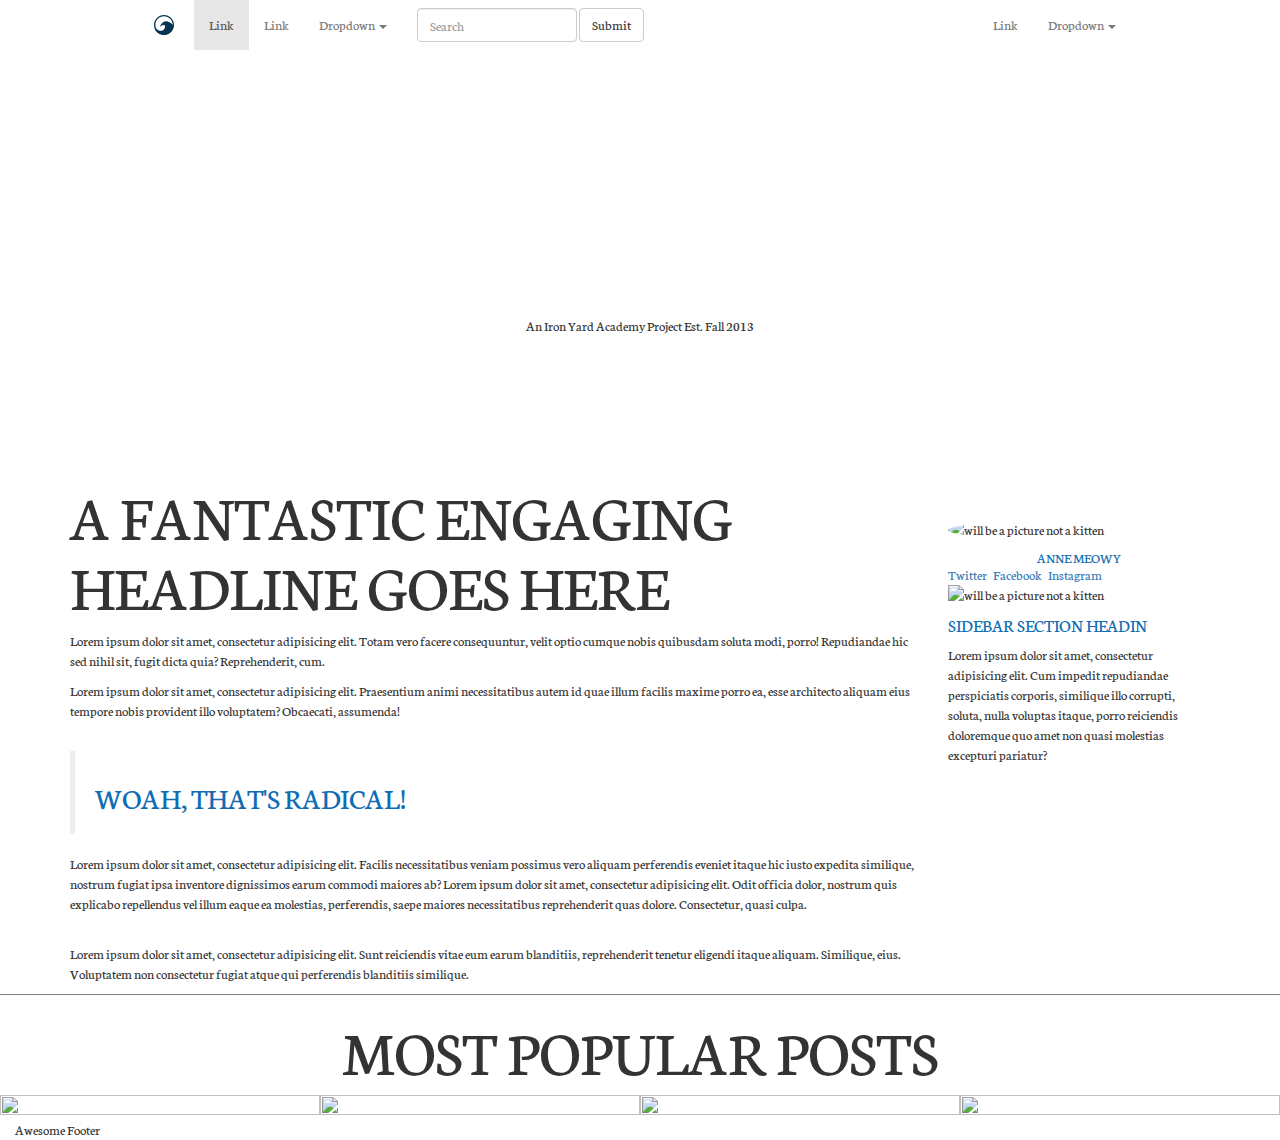
==== index.html @ a2388f3f "all structures seem to be in place.  Will prioritize the biggest wins tomorrow and hammer them out." ====
<!DOCTYPE html>
<html>
<head>
  <title>Surf and Paddle</title>
  <meta http-equiv="Content-Type" content="text/html; charset=utf-8" />
  <meta http-equiv="X-UA-Compatible" content="IE=edge" />
  <meta name="viewport" content="width=device-width, initial-scale=1.0" />
  <!-- Stylesheets go here. -->
  <link href="https://fonts.googleapis.com/css?family=Neuton" rel="stylesheet">
  <link rel="stylesheet" type="text/css" href="https://cdnjs.cloudflare.com/ajax/libs/normalize/4.2.0/normalize.min.css" />
  <link rel="stylesheet" type="text/css" href="css/global.css" />
</head>
<body>
  <!-- Content goes here. -->
  <div class="container-fluid header-bar">
    <div class="col-sm-12">
      <div class="row">
        <div class="col-sm-10 col-sm-push-1">
          <nav class="navbar navbar-default">
            <div class="container-fluid">
              <!-- Brand and toggle get grouped for better mobile display -->
              <div class="navbar-header">
                <button type="button" class="navbar-toggle collapsed" data-toggle="collapse" data-target="#bs-example-navbar-collapse-1" aria-expanded="false">
                  <span class="sr-only">Toggle navigation</span>
                  <span class="icon-bar"></span>
                  <span class="icon-bar"></span>
                  <span class="icon-bar"></span>
                </button>
                <a class="navbar-brand" href="#"><img src="img/logo-surf-and-paddle.svg" alt="logo" id="logo"/></a>
              </div>

              <!-- Collect the nav links, forms, and other content for toggling -->
              <div class="collapse navbar-collapse" id="bs-example-navbar-collapse-1">
                <ul class="nav navbar-nav">
                  <li class="active"><a href="#">Link <span class="sr-only">(current)</span></a></li>
                  <li><a href="#">Link</a></li>
                  <li class="dropdown">
                    <a href="#" class="dropdown-toggle" data-toggle="dropdown" role="button" aria-haspopup="true" aria-expanded="false">Dropdown <span class="caret"></span></a>
                    <ul class="dropdown-menu">
                      <li><a href="#">Action</a></li>
                      <li><a href="#">Another action</a></li>
                      <li><a href="#">Something else here</a></li>
                      <li role="separator" class="divider"></li>
                      <li><a href="#">Separated link</a></li>
                      <li role="separator" class="divider"></li>
                      <li><a href="#">One more separated link</a></li>
                    </ul>
                  </li>
                </ul>
                <form class="navbar-form navbar-left">
                  <div class="form-group">
                    <input type="text" class="form-control" placeholder="Search">
                  </div>
                  <button type="submit" class="btn btn-default">Submit</button>
                </form>
                <ul class="nav navbar-nav navbar-right">
                  <li><a href="#">Link</a></li>
                  <li class="dropdown">
                    <a href="#" class="dropdown-toggle" data-toggle="dropdown" role="button" aria-haspopup="true" aria-expanded="false">Dropdown <span class="caret"></span></a>
                    <ul class="dropdown-menu">
                      <li><a href="#">Action</a></li>
                      <li><a href="#">Another action</a></li>
                      <li><a href="#">Something else here</a></li>
                      <li role="separator" class="divider"></li>
                      <li><a href="#">Separated link</a></li>
                    </ul>
                  </li>
                </ul>
              </div><!-- /.navbar-collapse -->
            </div><!-- /.container-fluid -->
          </nav>
        </div>
      </div>
    </div>
    <div class="row">
      <div class="col-sm-12" id="header-text">
        SURF & PADDLE CO.
      </div>
    </div>
    <div class="row">
      <div class="col-sm-4 col-sm-push-4" id="header-subtext">
        An Iron Yard Academy Project Est. Fall 2013
      </div>
    </div>
  </div>

  <div class="container padding-up-top">
    <div class="row">
      <div class="col-sm-9">
        <div class="row">
          <div class="col-sm-12">
            <H1 class="big-ole-font">A FANTASTIC ENGAGING HEADLINE GOES HERE</H1>
          </div>
        </div>
        <div class="row">
          <div class="col-sm-12">
            <p>
              Lorem ipsum dolor sit amet, consectetur adipisicing elit. Totam vero facere consequuntur, velit optio cumque nobis quibusdam soluta modi, porro! Repudiandae hic sed nihil sit, fugit dicta quia? Reprehenderit, cum.
            </p>
            <p>
              Lorem ipsum dolor sit amet, consectetur adipisicing elit. Praesentium animi necessitatibus autem id quae illum facilis maxime porro ea, esse architecto aliquam eius tempore nobis provident illo voluptatem? Obcaecati, assumenda!
            </p>
            <br />
            <blockquote>
              <h2>WOAH, THAT'S RADICAL!</h2>
            </blockquote>
            <p>
              Lorem ipsum dolor sit amet, consectetur adipisicing elit. Facilis necessitatibus veniam possimus vero aliquam perferendis eveniet itaque hic iusto expedita similique, nostrum fugiat ipsa inventore dignissimos earum commodi maiores ab?
              Lorem ipsum dolor sit amet, consectetur adipisicing elit. Odit officia dolor, nostrum quis explicabo repellendus vel illum eaque ea molestias, perferendis, saepe maiores necessitatibus reprehenderit quas dolore. Consectetur, quasi culpa.
            </p> <br />
            <p>
              Lorem ipsum dolor sit amet, consectetur adipisicing elit. Sunt reiciendis vitae eum earum blanditiis, reprehenderit tenetur eligendi itaque aliquam. Similique, eius. Voluptatem non consectetur fugiat atque qui perferendis blanditiis similique.
            </p>
          </div>
        </div>

      </div>
      <div class="col-sm-3">
        <div class="row padding-up-top">
          <div class="col-sm-12">
            <img class="img-circle center-block" src="http://placekitten.com/g/100" alt="will be a picture not a kitten"/>
          </div>
        </div>
        <div class="row">
          <div class="col-sm-12">
            <h5 class="text-center">ANNE MEOWY</h5>
          </div>
        </div>
        <div class="row">
          <div class="col-sm-12 center-block">
            <span class="center-block">
              <a href="www.twitter.com">Twitter</a> &nbsp;
              <a href="www.facebook.com">Facebook</a> &nbsp;
              <a href="www.instagram.com">Instagram</a>
            </span>
          </div>
        </div>
        <div class="row">
          <div class="col-sm-12">
            <img class="center-block" src="http://placekitten.com/g/280" alt="will be a picture not a kitten"/>
          </div>
        </div>
        <div class="row">
          <div class="col-sm-12">
            <h4>SIDEBAR SECTION HEADIN</h4>
            <p>
              Lorem ipsum dolor sit amet, consectetur adipisicing elit. Cum impedit repudiandae perspiciatis corporis, similique illo corrupti, soluta, nulla voluptas itaque, porro reiciendis doloremque quo amet non quasi molestias excepturi pariatur?
            </p>
          </div>
        </div>

      </div>
    </div>
  </div>

  <div class="container-fluid border-top">
    <div class="row">
      <div class="col-sm-12">
        <H1 class="big-ole-font text-center">MOST POPULAR POSTS</H1>
      </div>
    </div>
    <div class="row">
      <div class="col-sm-3 no-pad">
        <div class="bottom-image">
          <img src="http://placekitten.com/500" />
        </div>
      </div>
      <div class="col-sm-3 no-pad">
        <div class="bottom-image">
          <img src="http://placekitten.com/500" />
        </div>
      </div>
      <div class="col-sm-3 no-pad">
        <div class="bottom-image">
          <img src="http://placekitten.com/500" />
        </div>
      </div>
      <div class="col-sm-3 no-pad">
        <div class="bottom-image">
          <img src="http://placekitten.com/500" />
        </div>
      </div>
    </div>
    <div class="row">
      <div class="col-sm-12">Awesome Footer</div>
    </div>
  </div>

  <!-- Scripts go here. -->
  <script type="text/javascript" src="https://cdn.polyfill.io/v2/polyfill.min.js?features=fetch"></script>
  <script type="text/javascript" src="global.js"></script>
</body>
</html>
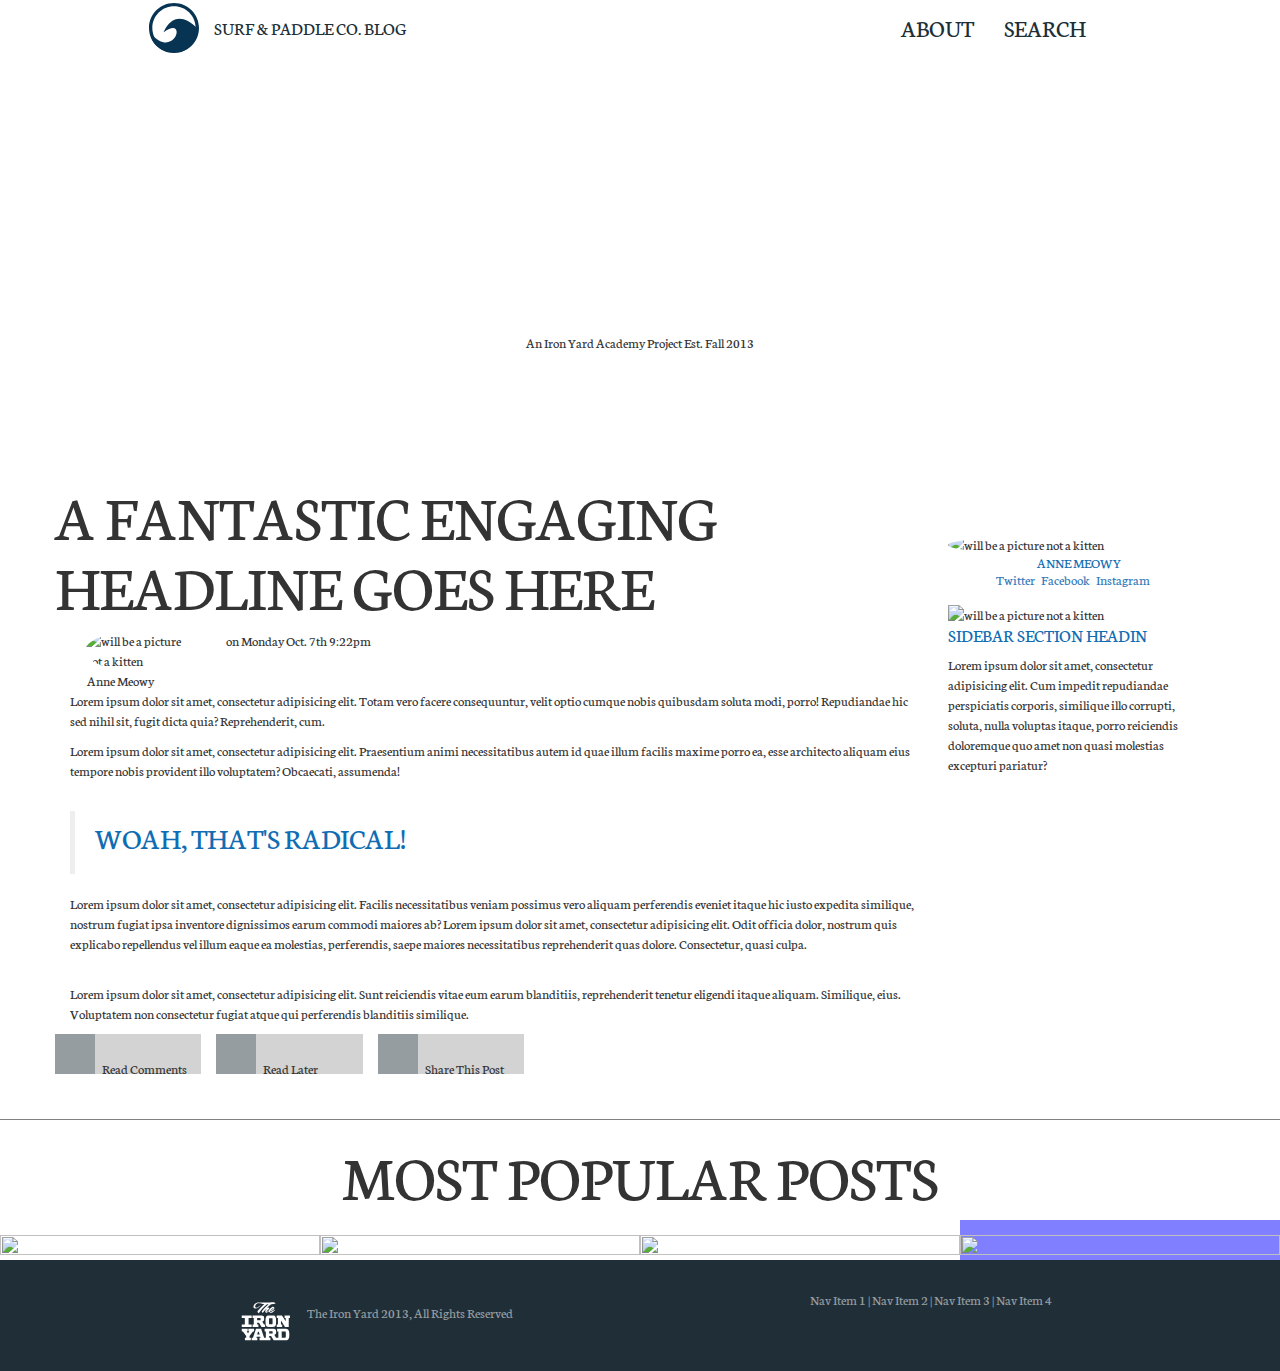
==== commit cf776cf1: "commiting changes for Friday" ====
--- a/index.html
+++ b/index.html
@@ -8,6 +8,7 @@
   <!-- Stylesheets go here. -->
   <link href="https://fonts.googleapis.com/css?family=Neuton" rel="stylesheet">
   <link rel="stylesheet" type="text/css" href="https://cdnjs.cloudflare.com/ajax/libs/normalize/4.2.0/normalize.min.css" />
+  <link href="https://maxcdn.bootstrapcdn.com/font-awesome/4.6.3/css/font-awesome.min.css" rel="stylesheet" integrity="sha384-T8Gy5hrqNKT+hzMclPo118YTQO6cYprQmhrYwIiQ/3axmI1hQomh7Ud2hPOy8SP1" crossorigin="anonymous">
   <link rel="stylesheet" type="text/css" href="css/global.css" />
 </head>
 <body>
@@ -32,39 +33,17 @@
               <!-- Collect the nav links, forms, and other content for toggling -->
               <div class="collapse navbar-collapse" id="bs-example-navbar-collapse-1">
                 <ul class="nav navbar-nav">
-                  <li class="active"><a href="#">Link <span class="sr-only">(current)</span></a></li>
-                  <li><a href="#">Link</a></li>
-                  <li class="dropdown">
-                    <a href="#" class="dropdown-toggle" data-toggle="dropdown" role="button" aria-haspopup="true" aria-expanded="false">Dropdown <span class="caret"></span></a>
-                    <ul class="dropdown-menu">
-                      <li><a href="#">Action</a></li>
-                      <li><a href="#">Another action</a></li>
-                      <li><a href="#">Something else here</a></li>
-                      <li role="separator" class="divider"></li>
-                      <li><a href="#">Separated link</a></li>
-                      <li role="separator" class="divider"></li>
-                      <li><a href="#">One more separated link</a></li>
-                    </ul>
+                  <li>
+                    <h4>SURF & PADDLE CO. BLOG</h4>
                   </li>
+
                 </ul>
-                <form class="navbar-form navbar-left">
-                  <div class="form-group">
-                    <input type="text" class="form-control" placeholder="Search">
-                  </div>
-                  <button type="submit" class="btn btn-default">Submit</button>
-                </form>
+
                 <ul class="nav navbar-nav navbar-right">
-                  <li><a href="#">Link</a></li>
-                  <li class="dropdown">
-                    <a href="#" class="dropdown-toggle" data-toggle="dropdown" role="button" aria-haspopup="true" aria-expanded="false">Dropdown <span class="caret"></span></a>
-                    <ul class="dropdown-menu">
-                      <li><a href="#">Action</a></li>
-                      <li><a href="#">Another action</a></li>
-                      <li><a href="#">Something else here</a></li>
-                      <li role="separator" class="divider"></li>
-                      <li><a href="#">Separated link</a></li>
-                    </ul>
-                  </li>
+                  <li><a href="#"><h3>ABOUT</h3></a></li>
+                  <li><a href="#"><h3>SEARCH</h3></a></li>
+                  <li><a href="#"><i class="fa fa-search fa-2x" aria-hidden="true"></i></a></li>
+
                 </ul>
               </div><!-- /.navbar-collapse -->
             </div><!-- /.container-fluid -->
@@ -88,8 +67,16 @@
     <div class="row">
       <div class="col-sm-9">
         <div class="row">
-          <div class="col-sm-12">
-            <H1 class="big-ole-font">A FANTASTIC ENGAGING HEADLINE GOES HERE</H1>
+          <div class="col-sm-12 no-pad">
+            <h1 class="big-ole-font">A FANTASTIC ENGAGING HEADLINE GOES HERE</h1>
+          </div>
+        </div>
+        <div class="row no-pad">
+          <div class="col-sm-2">
+            <img class="img-circle little-image no-pad" src="http://placekitten.com/g/25" alt="will be a picture not a kitten"/><span>&nbsp;Anne Meowy </span>
+          </div>
+          <div class="col-sm-3">
+            <p>on Monday Oct. 7th 9:22pm</p>
           </div>
         </div>
         <div class="row">
@@ -113,7 +100,38 @@
             </p>
           </div>
         </div>
-
+        <div class="row">
+          <div class="col-sm-2 action-buttons no-pad">
+            <div class="button-icon">
+              <i class="fa fa-comment fa-2x" aria-hidden="true"></i>
+            </div>
+            <div class="text-center button-text">
+                <p>
+                  Read Comments
+                </p>
+            </div>
+          </div>
+          <div class="col-sm-2 action-buttons no-pad">
+            <div class="button-icon">
+              <i class="fa fa-cloud-upload fa-2x" aria-hidden="true"></i>
+            </div>
+            <div class="text-center button-text">
+                <p>
+                  Read Later
+                </p>
+            </div>
+          </div>
+          <div class="col-sm-2 action-buttons no-pad">
+            <div class="button-icon">
+              <i class="fa fa-share-square-o fa-2x" aria-hidden="true"></i>
+            </div>
+            <div class="text-center button-text">
+                <p>
+                  Share This Post
+                </p>
+            </div>
+          </div>
+        </div>
       </div>
       <div class="col-sm-3">
         <div class="row padding-up-top">
@@ -127,7 +145,7 @@
           </div>
         </div>
         <div class="row">
-          <div class="col-sm-12 center-block">
+          <div class="col-sm-10 col-sm-push-2 center-block">
             <span class="center-block">
               <a href="www.twitter.com">Twitter</a> &nbsp;
               <a href="www.facebook.com">Facebook</a> &nbsp;
@@ -176,13 +194,23 @@
         </div>
       </div>
       <div class="col-sm-3 no-pad">
-        <div class="bottom-image">
-          <img src="http://placekitten.com/500" />
-        </div>
-      </div>
-    </div>
-    <div class="row">
-      <div class="col-sm-12">Awesome Footer</div>
+        <div class="bottom-image overlay blue">
+          <img src="http://placekitten.com/500" />
+        </div>
+      </div>
+    </div>
+    <div class="row footer">
+      <div class="col-sm-4 col-sm-push-2"><img src="img/iron-yard-logo.svg" />&nbsp; The Iron Yard 2013, All Rights Reserved</div>
+      <div class="col-sm-4 col-sm-push-2 text-right footer"> <a href="#">Nav Item 1</a>
+        <!-- &nbsp; | &nbsp; -->
+        |
+        <a href="#">Nav Item 2</a>
+        |
+        <a href="#">Nav Item 3</a>
+        |
+        <a href="#">Nav Item 4</a>
+
+      </div>
     </div>
   </div>
 
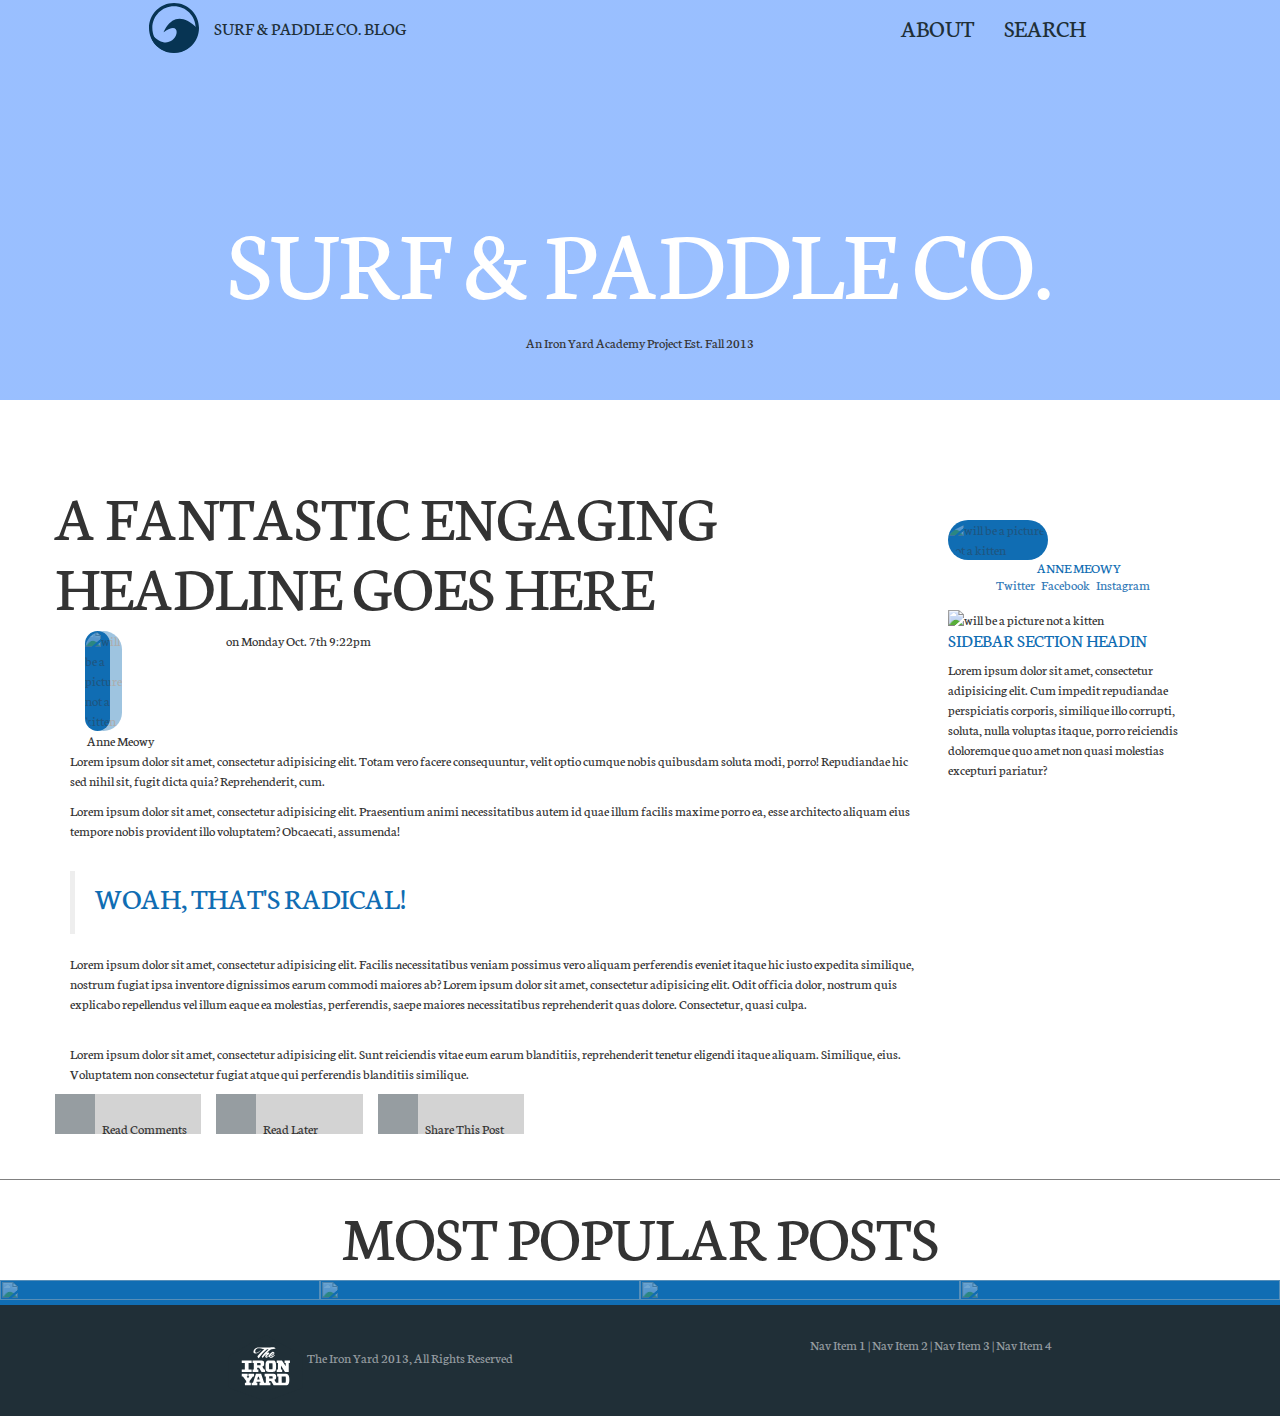
==== commit 1bb4d057: "commiting more changes then I can rightly list.  Just want it backed up just in case... the old save" ====
--- a/index.html
+++ b/index.html
@@ -11,11 +11,11 @@
   <link href="https://maxcdn.bootstrapcdn.com/font-awesome/4.6.3/css/font-awesome.min.css" rel="stylesheet" integrity="sha384-T8Gy5hrqNKT+hzMclPo118YTQO6cYprQmhrYwIiQ/3axmI1hQomh7Ud2hPOy8SP1" crossorigin="anonymous">
   <link rel="stylesheet" type="text/css" href="css/global.css" />
 </head>
-<body>
+<body class="overlay">
   <!-- Content goes here. -->
   <div class="container-fluid header-bar">
-    <div class="col-sm-12">
-      <div class="row">
+    <div class="col-sm-12 ">
+      <div class="row ">
         <div class="col-sm-10 col-sm-push-1">
           <nav class="navbar navbar-default">
             <div class="container-fluid">
@@ -53,7 +53,7 @@
     </div>
     <div class="row">
       <div class="col-sm-12" id="header-text">
-        SURF & PADDLE CO.
+        SURF &amp; PADDLE CO.
       </div>
     </div>
     <div class="row">
@@ -73,7 +73,10 @@
         </div>
         <div class="row no-pad">
           <div class="col-sm-2">
-            <img class="img-circle little-image no-pad" src="http://placekitten.com/g/25" alt="will be a picture not a kitten"/><span>&nbsp;Anne Meowy </span>
+            <div class="blue" id="small-round">
+              <img class="img-circle little-image no-pad blue" src="http://unsplash.it/25?random" alt="will be a picture not a kitten"/>
+            </div>
+            <span>&nbsp;Anne Meowy</span>
           </div>
           <div class="col-sm-3">
             <p>on Monday Oct. 7th 9:22pm</p>
@@ -106,9 +109,9 @@
               <i class="fa fa-comment fa-2x" aria-hidden="true"></i>
             </div>
             <div class="text-center button-text">
-                <p>
-                  Read Comments
-                </p>
+              <p>
+                Read Comments
+              </p>
             </div>
           </div>
           <div class="col-sm-2 action-buttons no-pad">
@@ -116,9 +119,9 @@
               <i class="fa fa-cloud-upload fa-2x" aria-hidden="true"></i>
             </div>
             <div class="text-center button-text">
-                <p>
-                  Read Later
-                </p>
+              <p>
+                Read Later
+              </p>
             </div>
           </div>
           <div class="col-sm-2 action-buttons no-pad">
@@ -126,9 +129,9 @@
               <i class="fa fa-share-square-o fa-2x" aria-hidden="true"></i>
             </div>
             <div class="text-center button-text">
-                <p>
-                  Share This Post
-                </p>
+              <p>
+                Share This Post
+              </p>
             </div>
           </div>
         </div>
@@ -136,7 +139,9 @@
       <div class="col-sm-3">
         <div class="row padding-up-top">
           <div class="col-sm-12">
-            <img class="img-circle center-block" src="http://placekitten.com/g/100" alt="will be a picture not a kitten"/>
+            <div class="blue" id="large-round">
+              <img class="img-circle center-block" src="http://unsplash.it/100?random" alt="will be a picture not a kitten"/>
+            </div>
           </div>
         </div>
         <div class="row">
@@ -155,7 +160,7 @@
         </div>
         <div class="row">
           <div class="col-sm-12">
-            <img class="center-block" src="http://placekitten.com/g/280" alt="will be a picture not a kitten"/>
+            <img class="center-block" src="http://unsplash.it/280?random" alt="will be a picture not a kitten"/>
           </div>
         </div>
         <div class="row">
@@ -180,22 +185,22 @@
     <div class="row">
       <div class="col-sm-3 no-pad">
         <div class="bottom-image">
-          <img src="http://placekitten.com/500" />
+          <img src="http://unsplash.it/500?random" />
         </div>
       </div>
       <div class="col-sm-3 no-pad">
         <div class="bottom-image">
-          <img src="http://placekitten.com/500" />
+          <img src="http://unsplash.it/500?random" />
         </div>
       </div>
       <div class="col-sm-3 no-pad">
         <div class="bottom-image">
-          <img src="http://placekitten.com/500" />
-        </div>
-      </div>
-      <div class="col-sm-3 no-pad">
-        <div class="bottom-image overlay blue">
-          <img src="http://placekitten.com/500" />
+          <img src="http://unsplash.it/500?random" />
+        </div>
+      </div>
+      <div class="col-sm-3 no-pad">
+        <div class="bottom-image overlay">
+          <img src="http://unsplash.it/500?random" />
         </div>
       </div>
     </div>
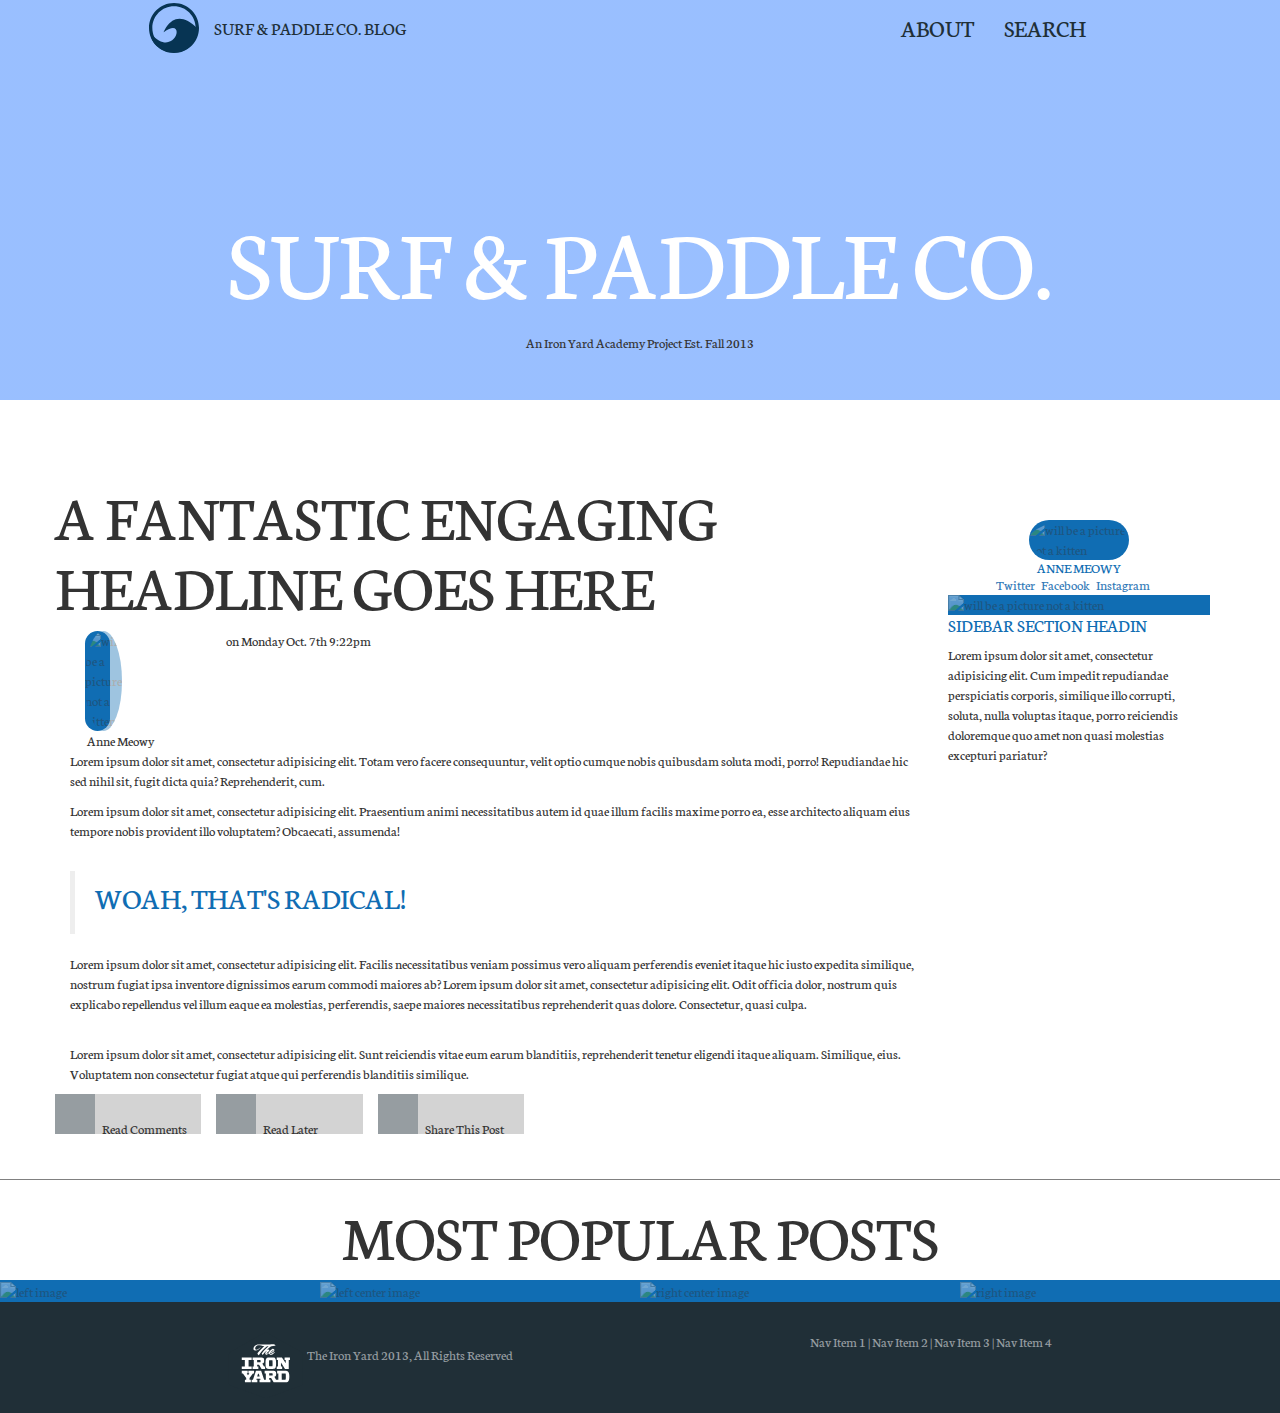
==== commit 0bfa0e75: "blue overlayed on images." ====
--- a/index.html
+++ b/index.html
@@ -139,8 +139,8 @@
       <div class="col-sm-3">
         <div class="row padding-up-top">
           <div class="col-sm-12">
-            <div class="blue" id="large-round">
-              <img class="img-circle center-block" src="http://unsplash.it/100?random" alt="will be a picture not a kitten"/>
+            <div class="center-block blue" id="large-round">
+              <img class="img-circle" src="http://unsplash.it/100?random" alt="will be a picture not a kitten"/>
             </div>
           </div>
         </div>
@@ -160,7 +160,10 @@
         </div>
         <div class="row">
           <div class="col-sm-12">
-            <img class="center-block" src="http://unsplash.it/280?random" alt="will be a picture not a kitten"/>
+            <div class="blue">
+              <img class="center-block" src="http://unsplash.it/280?random" alt="will be a picture not a kitten"/>
+            </div>
+
           </div>
         </div>
         <div class="row">
@@ -185,22 +188,22 @@
     <div class="row">
       <div class="col-sm-3 no-pad">
         <div class="bottom-image">
-          <img src="http://unsplash.it/500?random" />
+          <img src="http://unsplash.it/500?random" alt="left image"/>
         </div>
       </div>
       <div class="col-sm-3 no-pad">
         <div class="bottom-image">
-          <img src="http://unsplash.it/500?random" />
+          <img src="http://unsplash.it/500?random" alt="left center image"/>
         </div>
       </div>
       <div class="col-sm-3 no-pad">
         <div class="bottom-image">
-          <img src="http://unsplash.it/500?random" />
+          <img src="http://unsplash.it/500?random" alt="right center image"/>
         </div>
       </div>
       <div class="col-sm-3 no-pad">
         <div class="bottom-image overlay">
-          <img src="http://unsplash.it/500?random" />
+          <img src="http://unsplash.it/500?random" alt="right image"/>
         </div>
       </div>
     </div>
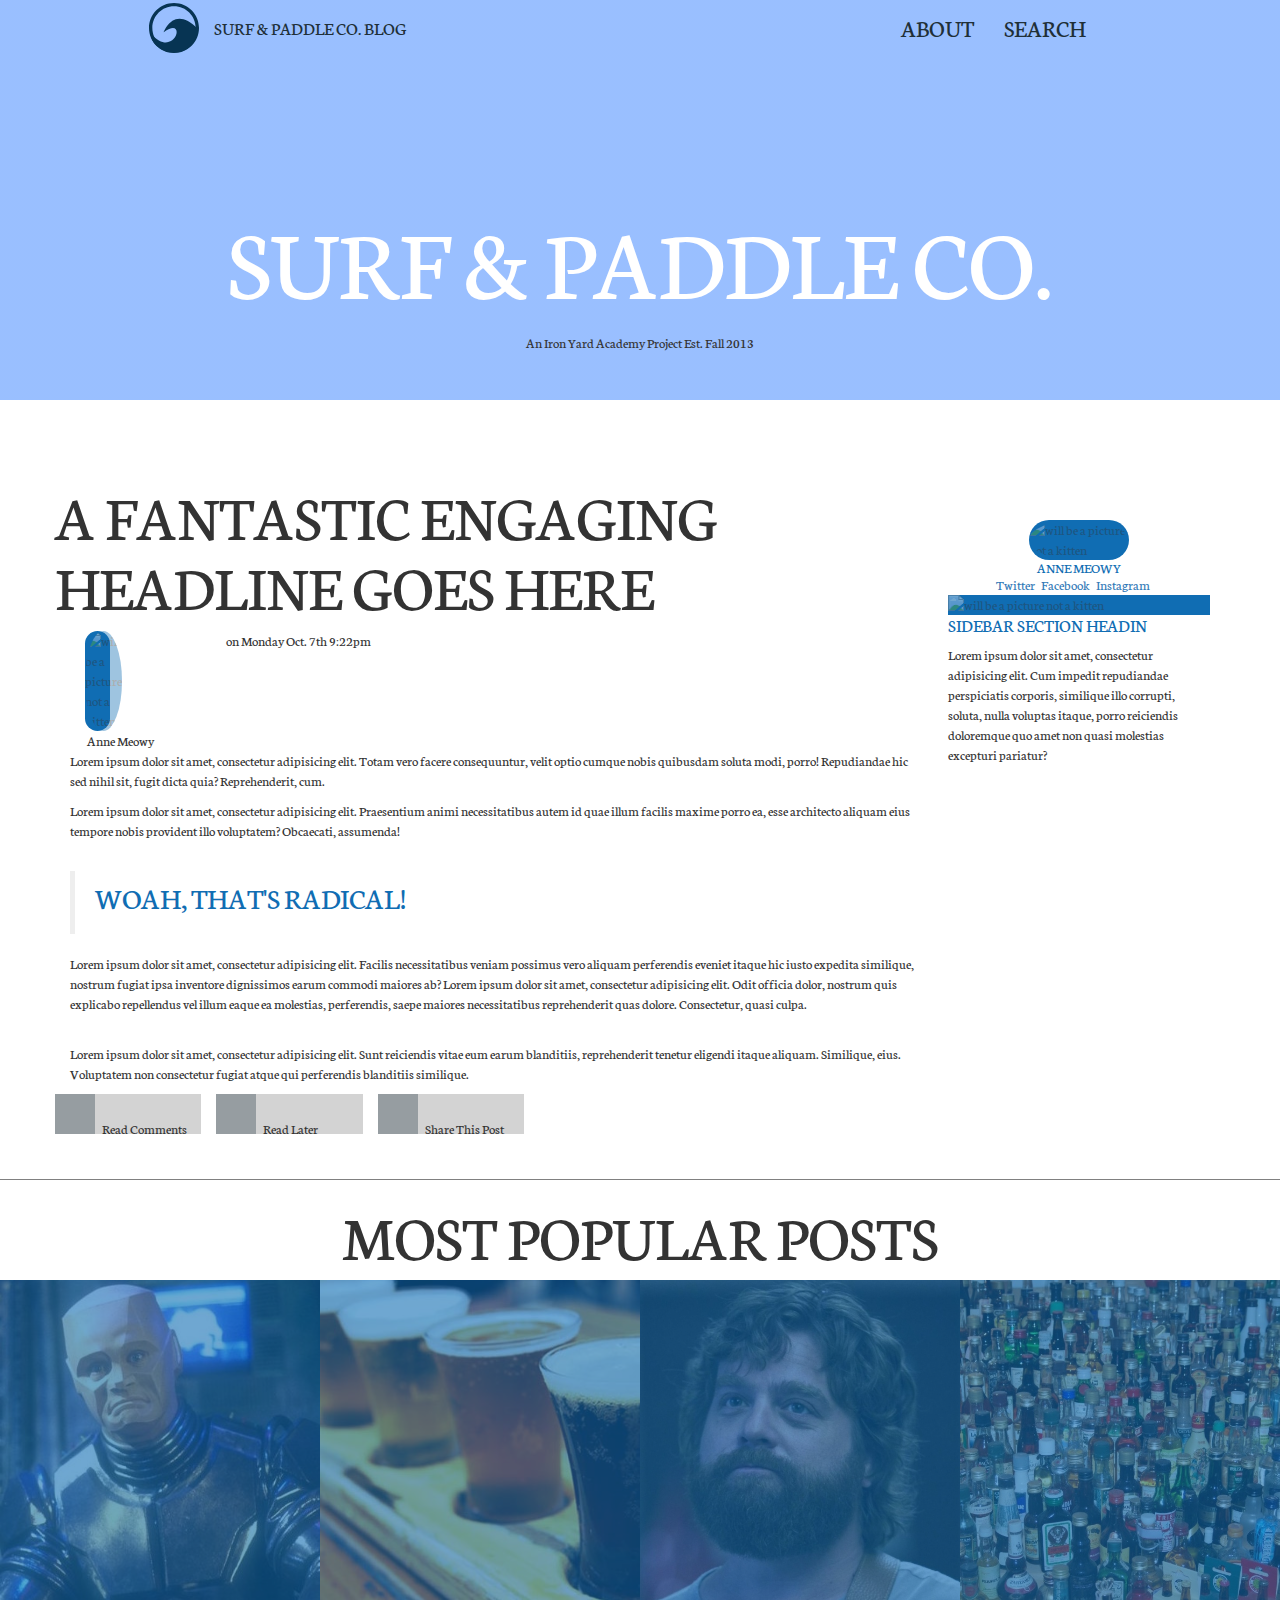
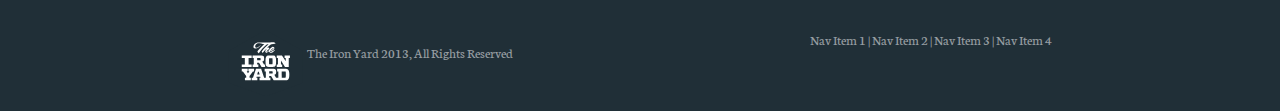
==== commit b7a4db20: "added some statis images and fixed a validator error" ====
--- a/index.html
+++ b/index.html
@@ -29,21 +29,17 @@
                 </button>
                 <a class="navbar-brand" href="#"><img src="img/logo-surf-and-paddle.svg" alt="logo" id="logo"/></a>
               </div>
-
               <!-- Collect the nav links, forms, and other content for toggling -->
               <div class="collapse navbar-collapse" id="bs-example-navbar-collapse-1">
                 <ul class="nav navbar-nav">
                   <li>
                     <h4>SURF & PADDLE CO. BLOG</h4>
                   </li>
-
                 </ul>
-
                 <ul class="nav navbar-nav navbar-right">
                   <li><a href="#"><h3>ABOUT</h3></a></li>
                   <li><a href="#"><h3>SEARCH</h3></a></li>
                   <li><a href="#"><i class="fa fa-search fa-2x" aria-hidden="true"></i></a></li>
-
                 </ul>
               </div><!-- /.navbar-collapse -->
             </div><!-- /.container-fluid -->
@@ -188,27 +184,27 @@
     <div class="row">
       <div class="col-sm-3 no-pad">
         <div class="bottom-image">
-          <img src="http://unsplash.it/500?random" alt="left image"/>
+          <img src="img/smeg.jpg" alt="left image"/>
         </div>
       </div>
       <div class="col-sm-3 no-pad">
         <div class="bottom-image">
-          <img src="http://unsplash.it/500?random" alt="left center image"/>
+          <img src="img/beer.jpg" alt="left center image"/>
         </div>
       </div>
       <div class="col-sm-3 no-pad">
         <div class="bottom-image">
-          <img src="http://unsplash.it/500?random" alt="right center image"/>
+          <img src="img/zack.jpg" alt="right center image"/>
         </div>
       </div>
       <div class="col-sm-3 no-pad">
         <div class="bottom-image overlay">
-          <img src="http://unsplash.it/500?random" alt="right image"/>
+          <img src="img/booze.jpg" alt="right image"/>
         </div>
       </div>
     </div>
     <div class="row footer">
-      <div class="col-sm-4 col-sm-push-2"><img src="img/iron-yard-logo.svg" />&nbsp; The Iron Yard 2013, All Rights Reserved</div>
+      <div class="col-sm-4 col-sm-push-2"><img src="img/iron-yard-logo.svg" alt="TIY logo"/>&nbsp; The Iron Yard 2013, All Rights Reserved</div>
       <div class="col-sm-4 col-sm-push-2 text-right footer"> <a href="#">Nav Item 1</a>
         <!-- &nbsp; | &nbsp; -->
         |
@@ -217,7 +213,6 @@
         <a href="#">Nav Item 3</a>
         |
         <a href="#">Nav Item 4</a>
-
       </div>
     </div>
   </div>
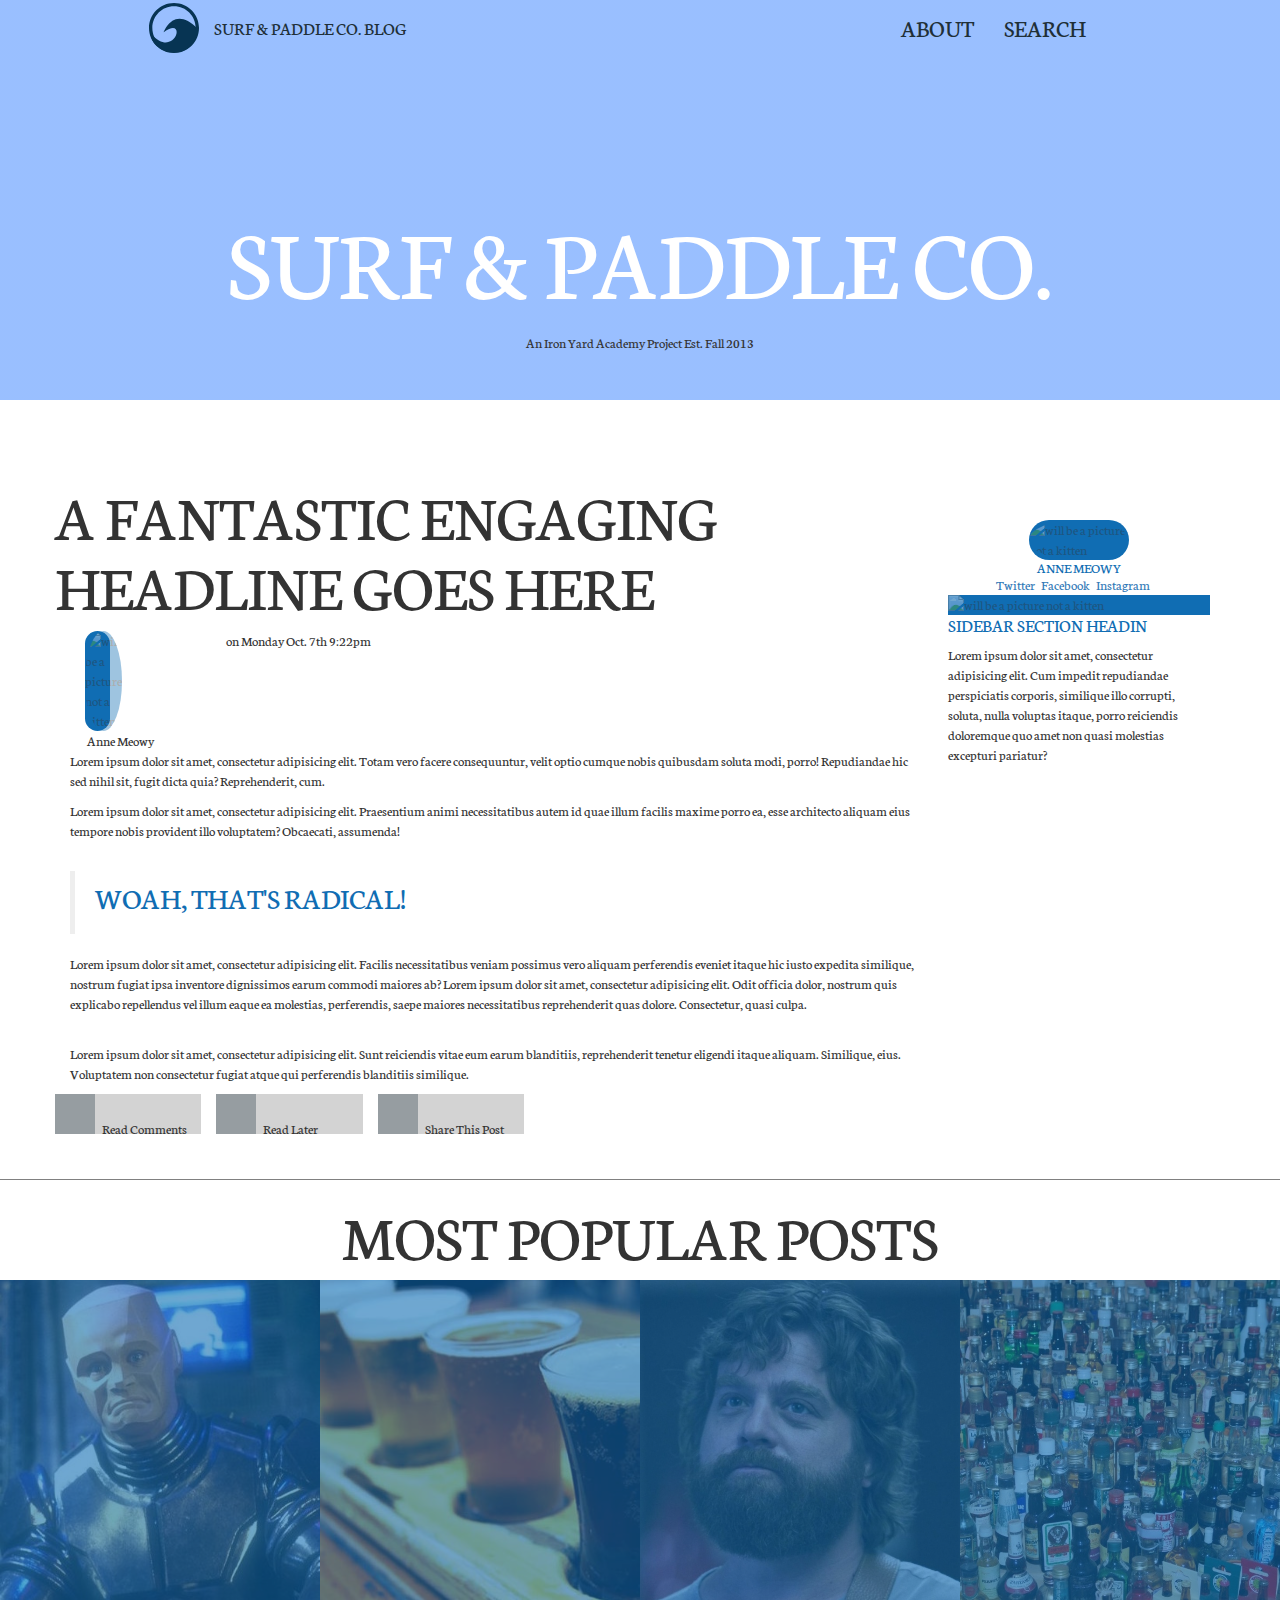
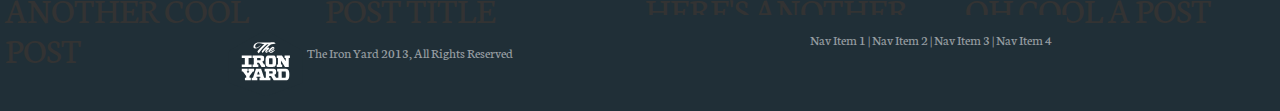
==== commit b0b807de: "added text and hover mechanics for white text on hover for bottom images." ====
--- a/index.html
+++ b/index.html
@@ -185,21 +185,25 @@
       <div class="col-sm-3 no-pad">
         <div class="bottom-image">
           <img src="img/smeg.jpg" alt="left image"/>
+          <h1>ANOTHER COOL POST</h1>
         </div>
       </div>
       <div class="col-sm-3 no-pad">
         <div class="bottom-image">
           <img src="img/beer.jpg" alt="left center image"/>
+          <h1>POST TITLE</h1>
         </div>
       </div>
       <div class="col-sm-3 no-pad">
         <div class="bottom-image">
           <img src="img/zack.jpg" alt="right center image"/>
+          <h1>HERE'S ANOTHER LONGER POST TITLE</h1>
         </div>
       </div>
       <div class="col-sm-3 no-pad">
         <div class="bottom-image overlay">
           <img src="img/booze.jpg" alt="right image"/>
+          <h1>OH COOL A POST</h1>
         </div>
       </div>
     </div>
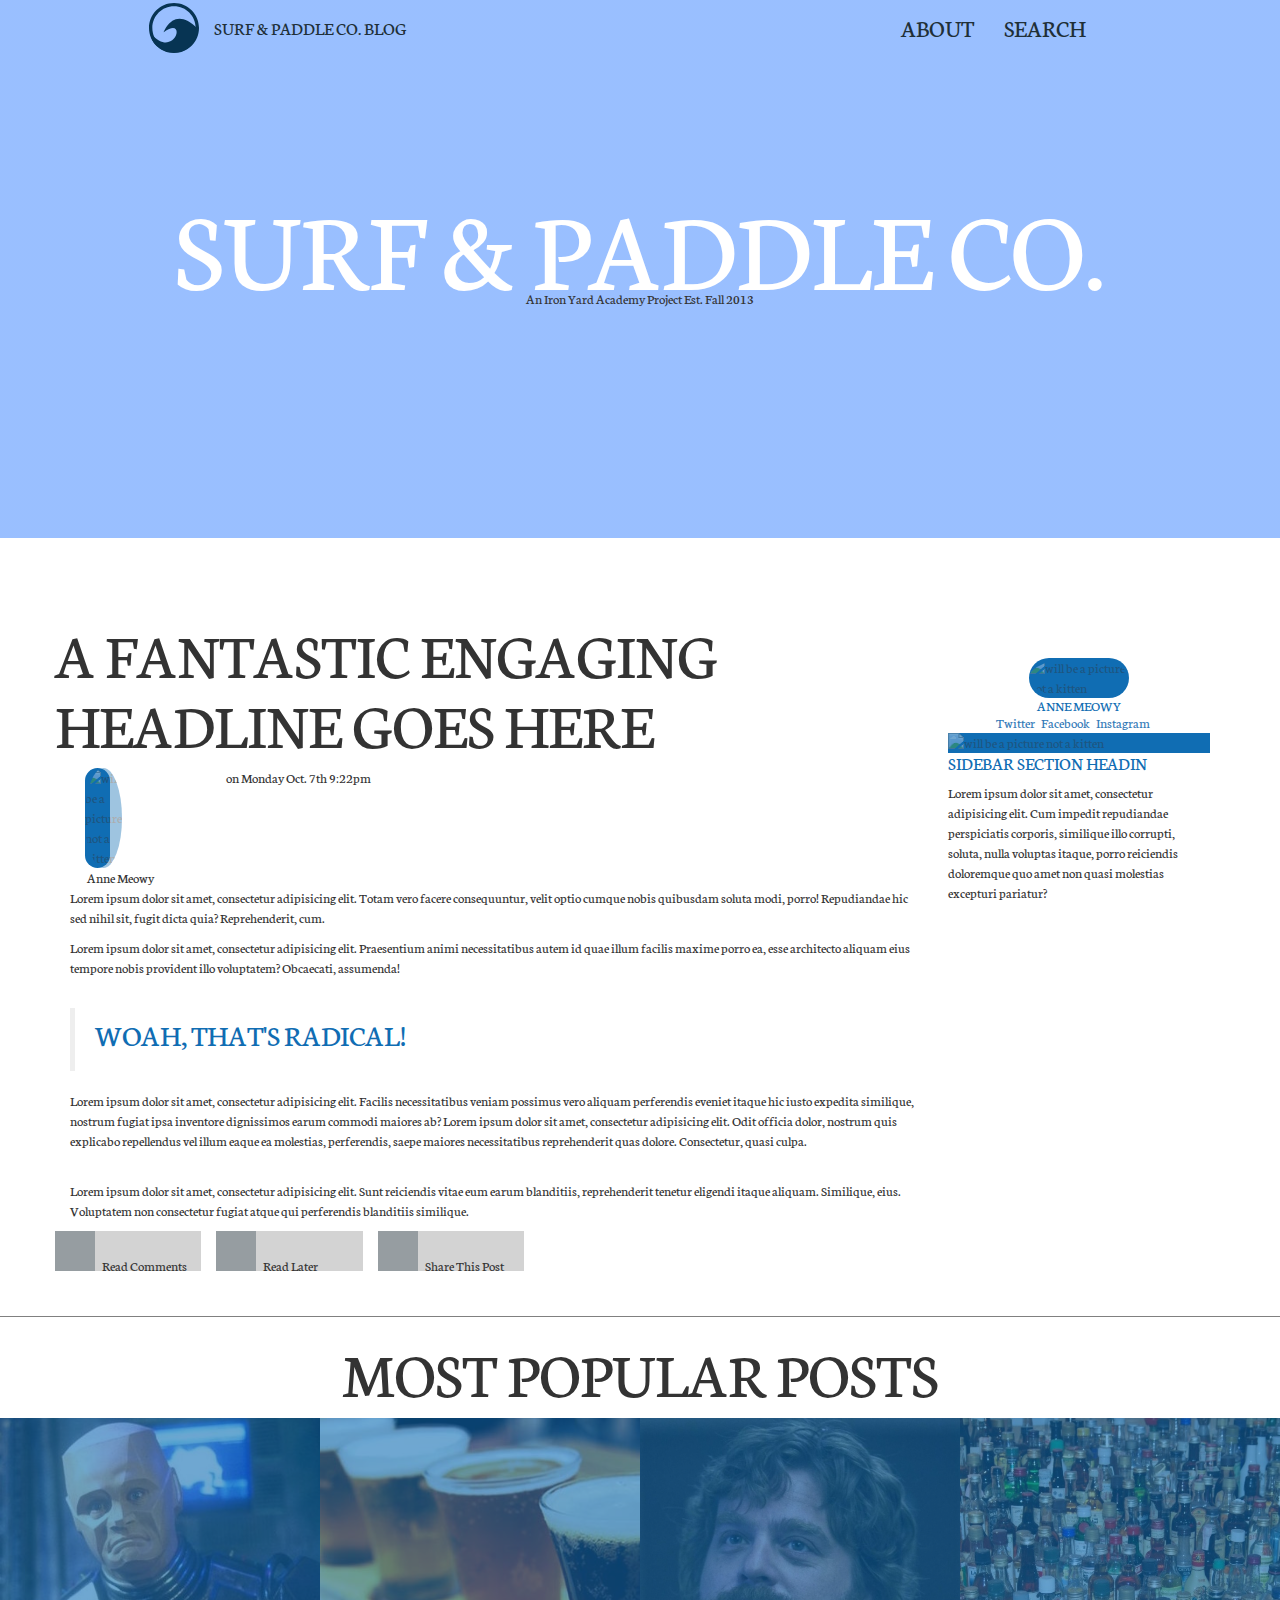
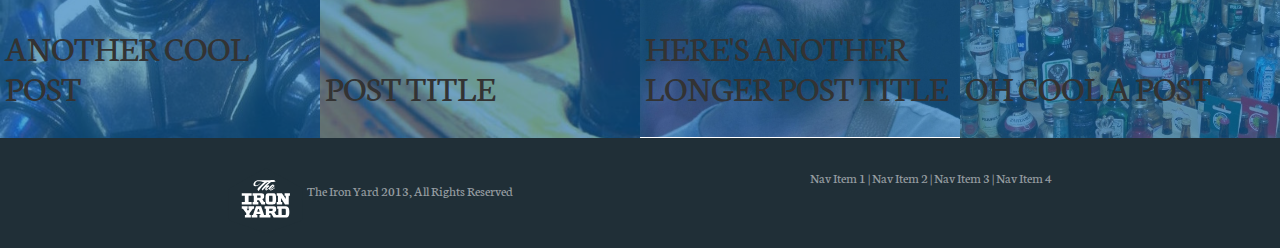
==== commit 0e80a61f: "header sizing with vw and flipped search icon.  lower image text overlay fixed with vw and bottom sp" ====
--- a/index.html
+++ b/index.html
@@ -39,7 +39,7 @@
                 <ul class="nav navbar-nav navbar-right">
                   <li><a href="#"><h3>ABOUT</h3></a></li>
                   <li><a href="#"><h3>SEARCH</h3></a></li>
-                  <li><a href="#"><i class="fa fa-search fa-2x" aria-hidden="true"></i></a></li>
+                  <li><a href="#"><i class="fa fa-search fa-2x flip" aria-hidden="true"></i></a></li>
                 </ul>
               </div><!-- /.navbar-collapse -->
             </div><!-- /.container-fluid -->
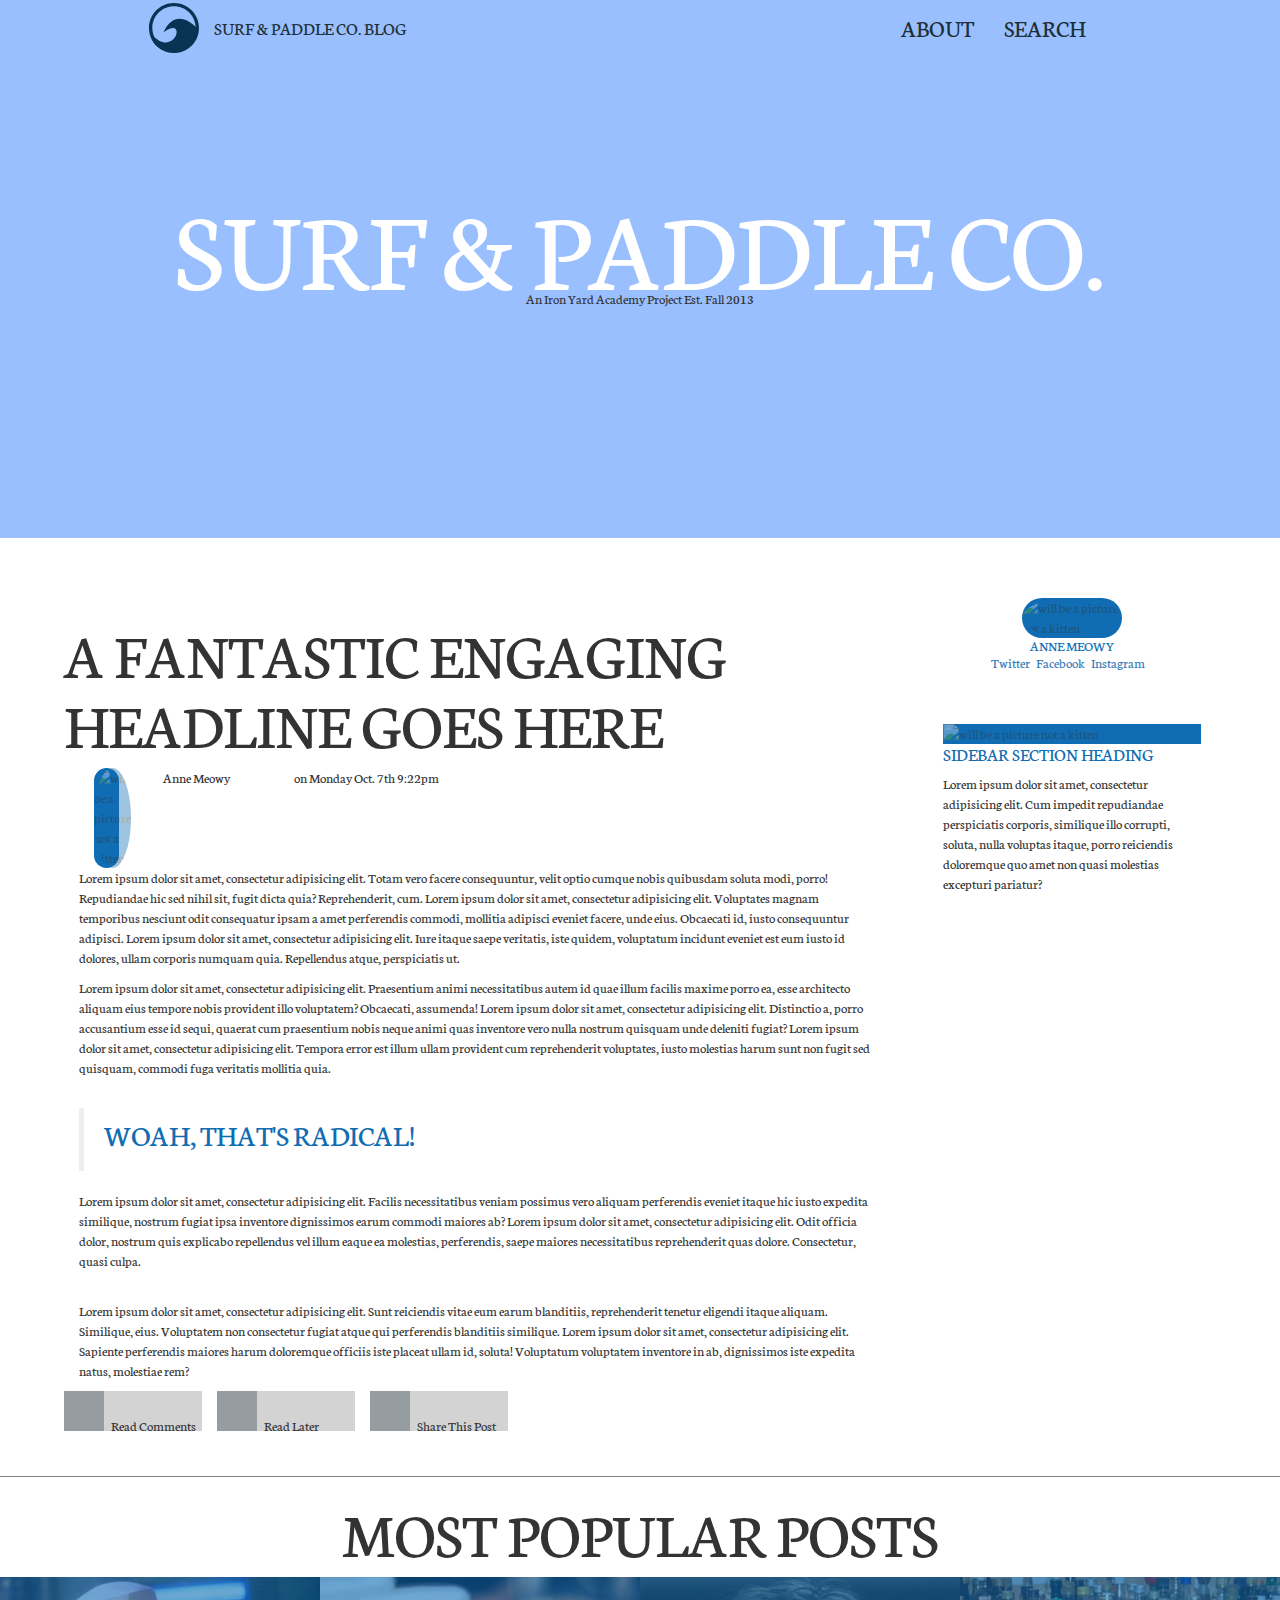
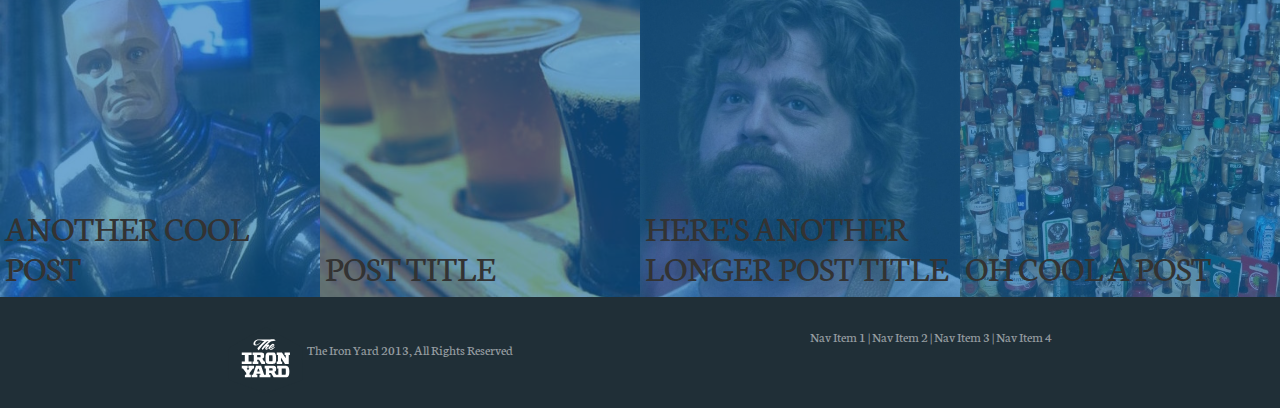
==== commit 97e7972f: "need to tighten up the right column of main body some more... but am taking a break to do some sport" ====
--- a/index.html
+++ b/index.html
@@ -59,19 +59,21 @@
     </div>
   </div>
 
-  <div class="container padding-up-top">
-    <div class="row">
-      <div class="col-sm-9">
+  <div class="container padding-up-top-and-left">
+    <div class="row">
+      <div class="col-sm-9 main-left">
         <div class="row">
           <div class="col-sm-12 no-pad">
             <h1 class="big-ole-font">A FANTASTIC ENGAGING HEADLINE GOES HERE</h1>
           </div>
         </div>
         <div class="row no-pad">
-          <div class="col-sm-2">
+          <div class="col-sm-1">
             <div class="blue" id="small-round">
               <img class="img-circle little-image no-pad blue" src="http://unsplash.it/25?random" alt="will be a picture not a kitten"/>
             </div>
+          </div>
+          <div class="col-sm-2">
             <span>&nbsp;Anne Meowy</span>
           </div>
           <div class="col-sm-3">
@@ -82,9 +84,13 @@
           <div class="col-sm-12">
             <p>
               Lorem ipsum dolor sit amet, consectetur adipisicing elit. Totam vero facere consequuntur, velit optio cumque nobis quibusdam soluta modi, porro! Repudiandae hic sed nihil sit, fugit dicta quia? Reprehenderit, cum.
+              Lorem ipsum dolor sit amet, consectetur adipisicing elit. Voluptates magnam temporibus nesciunt odit consequatur ipsam a amet perferendis commodi, mollitia adipisci eveniet facere, unde eius. Obcaecati id, iusto consequuntur adipisci.
+              Lorem ipsum dolor sit amet, consectetur adipisicing elit. Iure itaque saepe veritatis, iste quidem, voluptatum incidunt eveniet est eum iusto id dolores, ullam corporis numquam quia. Repellendus atque, perspiciatis ut.
             </p>
             <p>
               Lorem ipsum dolor sit amet, consectetur adipisicing elit. Praesentium animi necessitatibus autem id quae illum facilis maxime porro ea, esse architecto aliquam eius tempore nobis provident illo voluptatem? Obcaecati, assumenda!
+              Lorem ipsum dolor sit amet, consectetur adipisicing elit. Distinctio a, porro accusantium esse id sequi, quaerat cum praesentium nobis neque animi quas inventore vero nulla nostrum quisquam unde deleniti fugiat?
+              Lorem ipsum dolor sit amet, consectetur adipisicing elit. Tempora error est illum ullam provident cum reprehenderit voluptates, iusto molestias harum sunt non fugit sed quisquam, commodi fuga veritatis mollitia quia.
             </p>
             <br />
             <blockquote>
@@ -96,6 +102,7 @@
             </p> <br />
             <p>
               Lorem ipsum dolor sit amet, consectetur adipisicing elit. Sunt reiciendis vitae eum earum blanditiis, reprehenderit tenetur eligendi itaque aliquam. Similique, eius. Voluptatem non consectetur fugiat atque qui perferendis blanditiis similique.
+              Lorem ipsum dolor sit amet, consectetur adipisicing elit. Sapiente perferendis maiores harum doloremque officiis iste placeat ullam id, soluta! Voluptatum voluptatem inventore in ab, dignissimos iste expedita natus, molestiae rem?
             </p>
           </div>
         </div>
@@ -145,7 +152,7 @@
             <h5 class="text-center">ANNE MEOWY</h5>
           </div>
         </div>
-        <div class="row">
+        <div class="row" id="extra-bottom-margin">
           <div class="col-sm-10 col-sm-push-2 center-block">
             <span class="center-block">
               <a href="www.twitter.com">Twitter</a> &nbsp;
@@ -164,7 +171,7 @@
         </div>
         <div class="row">
           <div class="col-sm-12">
-            <h4>SIDEBAR SECTION HEADIN</h4>
+            <h4>SIDEBAR SECTION HEADING</h4>
             <p>
               Lorem ipsum dolor sit amet, consectetur adipisicing elit. Cum impedit repudiandae perspiciatis corporis, similique illo corrupti, soluta, nulla voluptas itaque, porro reiciendis doloremque quo amet non quasi molestias excepturi pariatur?
             </p>
